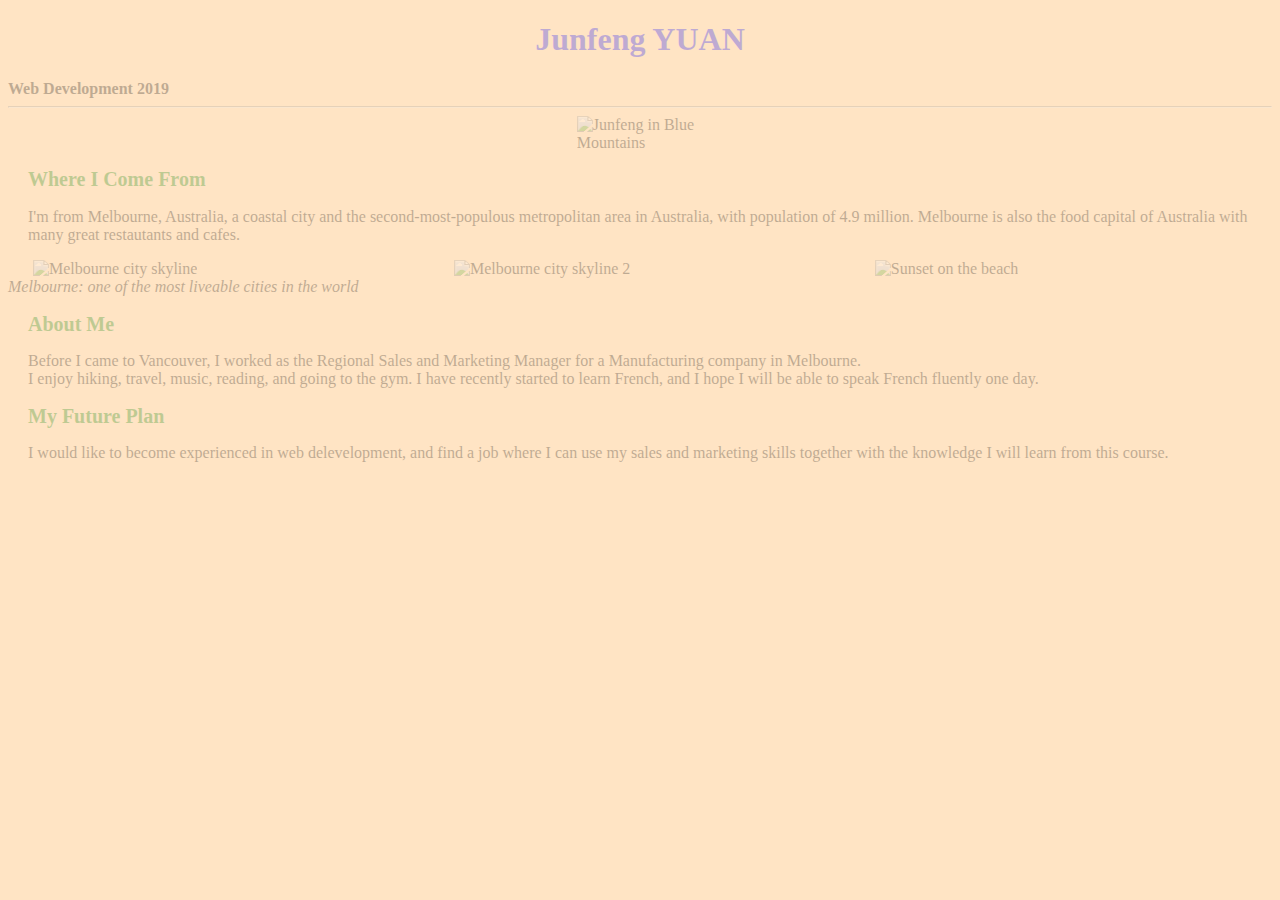
==== students/junfeng-yuan/index.html @ 5635ac8b "initial commit" ====
<!DOCTYPE html>
  <html>

    <head>
      <title>Junfeng YUAN's Website</title>
      <link href="style.css" type="text/css" rel="stylesheet">
    </head>
    <body>

     <h1 style="color: blue; text-align: center;">Junfeng YUAN</h1>
     <caption><b>Web Development 2019</b></caption>
     <hr/>
     <img id="Junfeng" src="Junfeng.jpg" alt="Junfeng in Blue Mountains">
     <h2 class="sub-heading">Where I Come From</h2>
     <p>I'm from Melbourne, Australia, a coastal city and the second-most-populous metropolitan area in Australia, with population of 4.9 million. 
       Melbourne is also the food capital of Australia with many great restautants and cafes. </p>
     <div class="row">
       <div class="column">
        <img src="Melbourne.jpg" alt="Melbourne city skyline" style="width: 100%">
       </div>
       <div class="column">
        <img src="Melbourne skyline.jpg" alt="Melbourne city skyline 2" style="width: 100%">
       </div>  
       <div class="column">
        <img src="Melbourne Sunset.jpg" alt="Sunset on the beach" style="width: 100%">
     </div>
     <caption id="description"><i>Melbourne: one of the most liveable cities in the world</i></caption>
     <h2 class="sub-heading">About Me</h2>
     <p>Before I came to Vancouver, I worked as the Regional Sales and Marketing Manager for a Manufacturing company in Melbourne.</br>
     I enjoy hiking, travel, music, reading, and going to the gym. I have recently started to learn French, and I hope I will be able to speak French fluently one day.</p>

     <h2 class="sub-heading">My Future Plan</h2>
     <p>I would like to become experienced in web delevelopment, and find a job where I can use my sales and marketing skills 
     together with the knowledge I will learn from this course.   </p>     

    </body>
</html>
---- students/junfeng-yuan/style.css ----
body {
    background-color: bisque;
    opacity: 25%;
}
#Junfeng {
  display: block;
  margin-left: auto;
  margin-right: auto;
  width: 10%;
 }
* {
    box-sizing: border-box;
  }
  
  .column {
    float: left;
    width: 33.3%;
    padding-left: 25px;
    padding-right: 25px;
    margin-top: 0;
    margin-bottom: o;
  }
  
  /* Clearfix (clear floats) */
  .row::after {
    content: "";
    clear: both;
    display: table;
  }
  .sub-heading {
    font-size: 20px;
    color: green;
    font-style: bold;
    padding-left: 20px;
  }
p {
  padding-left: 20px;
  padding-right: 20px;
}
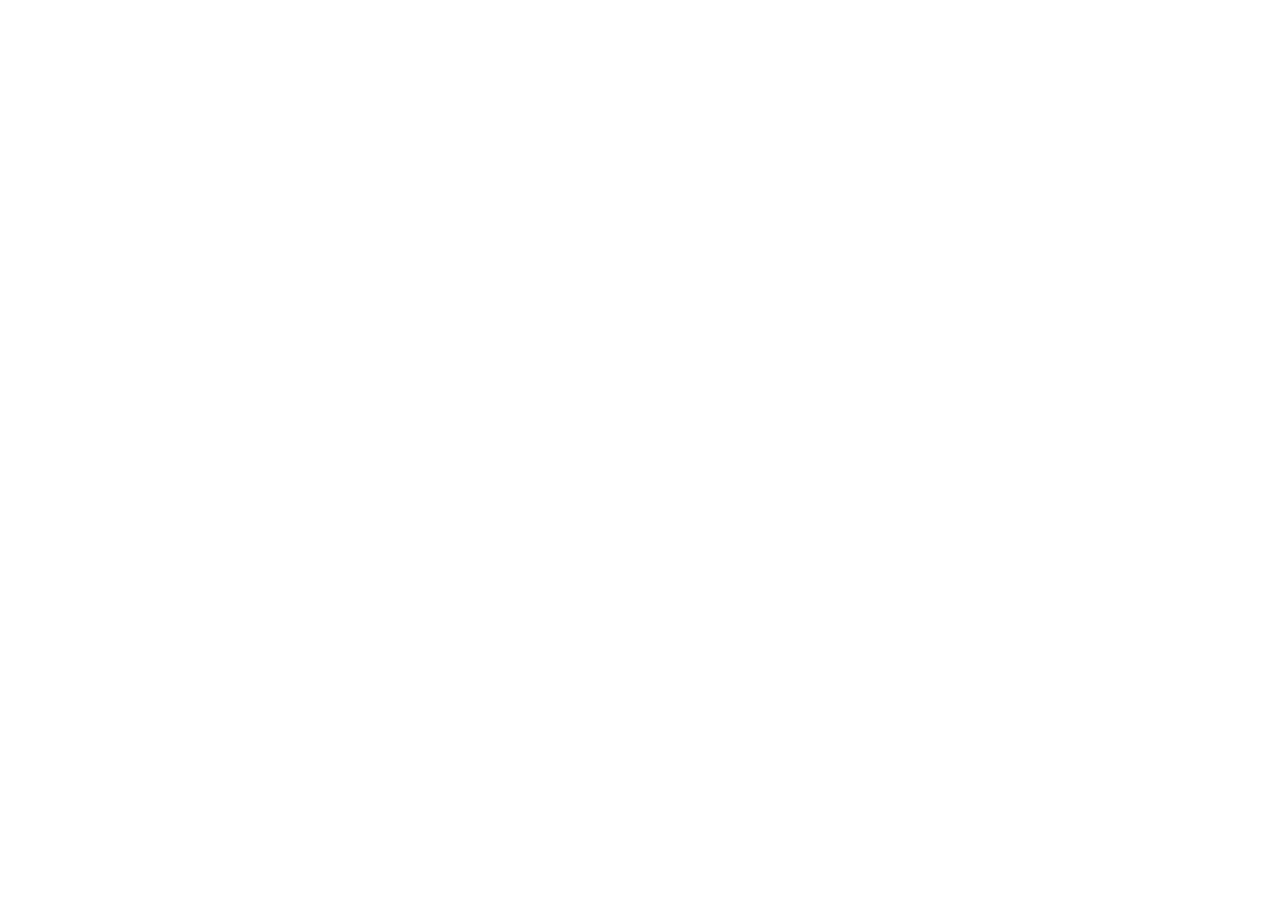
==== commit 2e1022ab: "add Deigo's webpage" ====
--- a/students/junfeng-yuan/index.html
+++ b/students/junfeng-yuan/index.html
@@ -2,7 +2,7 @@
   <html>
 
     <head>
-      <title>Junfeng YUAN's Website</title>
+      <title>Junfeng YUAN's Website</>
       <link href="style.css" type="text/css" rel="stylesheet">
     </head>
     <body>
